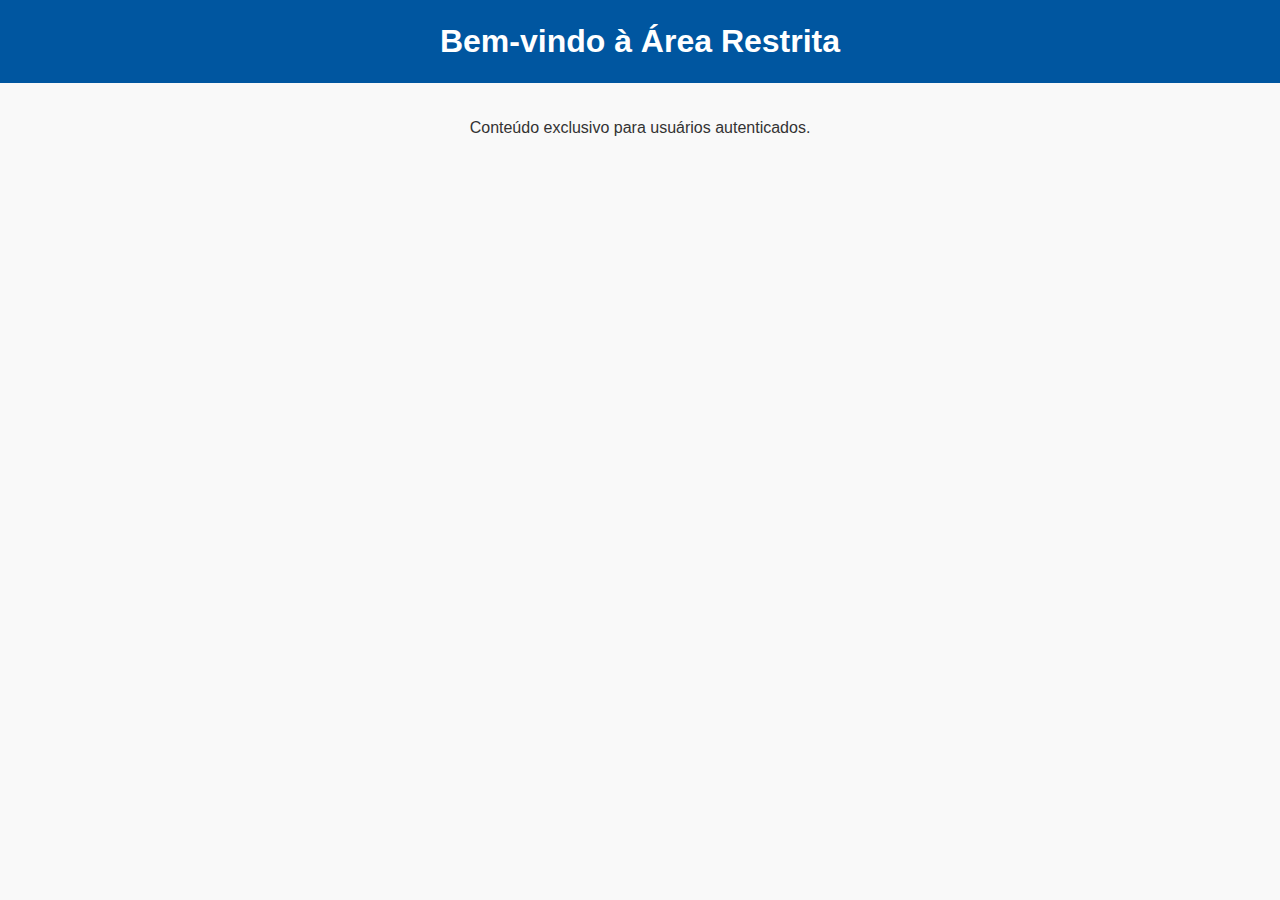
==== area-restrita.html @ 5148aba6 "Create area-restrita.html" ====
<!DOCTYPE html>
<html lang="pt-BR">
<head>
    <meta charset="UTF-8">
    <meta name="viewport" content="width=device-width, initial-scale=1.0">
    <title>Área Restrita</title>
    <link rel="stylesheet" href="styles.css">
</head>
<body>
    <header>
        <h1>Bem-vindo à Área Restrita</h1>
    </header>
    <main>
        <p>Conteúdo exclusivo para usuários autenticados.</p>
    </main>
    <script src="scripts.js"></script>
</body>
</html>
---- styles.css ----
/* Reset básico */
* {
    margin: 0;
    padding: 0;
    box-sizing: border-box;
}

body {
    font-family: Arial, sans-serif;
    line-height: 1.6;
    background-color: #f9f9f9;
    color: #333;
}

header {
    background: #0056a0; /* Azul escuro */
    color: #fff;
    padding: 1rem;
    text-align: center;
    position: relative;
}

header .logo {
    font-size: 2.5rem;
    font-weight: bold;
    margin-bottom: 0.5rem;
}

nav ul {
    position: sticky;
    top: 0;
    list-style: none;
    padding: 0;
    margin: 0;
}

nav ul li {
    display: inline;
    margin: 0 1rem;
}

nav ul li a {
    color: #fff;
    text-decoration: none;
    font-weight: bold;
}

.social-media {
    position: absolute;
    top: 1rem;
    right: 1rem;
}

.social-button {
    display: inline-block;
    margin-left: 0.5rem;
    color: #fff;
    font-size: 1.5rem;
    text-decoration: none;
}

.social-button i {
    transition: color 0.3s ease;
}

.social-button:hover i {
    color: #e0f2f1; /* Verde claro */
}

section {
    padding: 2rem;
}

#banner {
    background: #e0f2f1; /* Verde claro */
    text-align: center;
    padding: 4rem 0;
    border-bottom: 2px solid #0056a0; /* Azul escuro */
}

#banner img {
    width: 100%;
    height: auto;
    border-bottom: 4px solid #0056a0; /* Azul escuro */
}

#banner h1 {
    color: #0056a0; /* Azul escuro */
    font-size: 2.5rem;
    margin-top: 1rem;
}

#banner p {
    color: #00796b; /* Verde escuro */
    font-size: 1.2rem;
}

section h2 {
    color: #0056a0; /* Azul escuro */
    border-bottom: 2px solid #00796b; /* Verde escuro */
    padding-bottom: 0.5rem;
    margin-bottom: 1rem;
}

form {
    max-width: 600px;
    margin: 0 auto;
    background: #fff;
    padding: 2rem;
    border-radius: 8px;
    box-shadow: 0 0 10px rgba(0, 0, 0, 0.1);
}

form label {
    display: block;
    margin: 0.5rem 0 0.25rem;
    font-weight: bold;
}

form input, form textarea {
    width: 100%;
    padding: 0.75rem;
    margin-bottom: 1rem;
    border: 1px solid #ccc;
    border-radius: 4px;
}

form button {
    background: #0056a0; /* Azul escuro */
    color: #fff;
    border: none;
    padding: 0.75rem 1.5rem;
    cursor: pointer;
    border-radius: 4px;
    font-size: 1rem;
}

form button:hover {
    background: #004494; /* Azul mais escuro */
}

.button-container {
    margin-top: 2rem;
    text-align: center;
}

.button {
    display: inline-block;
    background: #00796b; /* Verde escuro */
    color: #fff;
    padding: 0.75rem 1.5rem;
    margin: 0.5rem;
    text-decoration: none;
    border-radius: 4px;
    font-size: 1rem;
}

.button:hover {
    background: #004d40; /* Verde mais escuro */
}

footer {
    background: #0056a0; /* Azul escuro */
    color: #fff;
    text-align: center;
    padding: 1rem;
    position: relative;
    bottom: 0;
    width: 100%;
}

/* Estilo do Chatbot */
#chatbot {
    position: fixed;
    bottom: 1rem;
    right: 1rem;
    z-index: 1000;
}

#chatbox {
    display: none;
    position: absolute;
    bottom: 0;
    right: 0;
    width: 300px;
    max-height: 400px;
    background: #fff;
    border: 1px solid #ddd;
    box-shadow: 0 0 10px rgba(0, 0, 0, 0.2);
    border-radius: 8px;
    overflow: hidden;
}

#chat-header {
    background: #00b871; /* Azul escuro */
    color: #fff;
    padding: 0.5rem;
    display: flex;
    justify-content: space-between;
    align-items: center;
}

#chat-header h2 {
    font-size: 1rem;
}

#chat-content {
    padding: 1rem;
    max-height: 300px;
    overflow-y: auto;
}

#chat-log {
    margin-bottom: 1rem;
}

#chat-input-container {
    display: flex;
}

#chat-input {
    flex: 1;
    padding: 0.5rem;
    border: 1px solid #ddd;
    border-radius: 4px;
}

#send-message {
    background: #00b871; /* Azul escuro */
    color: #fff;
    border: none;
    padding: 0.5rem 1rem;
    cursor: pointer;
    border-radius: 4px;
    margin-left: 0.5rem;
}

#send-message:hover {
    background: #035231; /* Azul mais escuro */
}

#open-chat {
    background: #00b871; /* Azul escuro */
    color: #fff;
    border: none;
    padding: 1rem;
    cursor: pointer;
    border-radius: 50%;
    font-size: 1.5rem;
}

#open-chat:hover {
    background: #035231; /* Azul mais escuro */
}
img {
    width: 200px;
    height: 200px;
    border: 2px solid #000;
}
html, body {
    margin: 0;
    padding: 0;
    height: 100%;
    overflow: hidden;
}

.overlay-container {
    position: fixed;
    width: 50%; /* Ajuste a largura conforme necessário */
    height: 7%; /* Ajuste a altura conforme necessário */
    margin: auto;
    top: 10%;
    left: 10%;
    transform: translate(-10%, -10%);
    border: 2px solid #000;
    box-shadow: 0 0 10px rgba(0, 0, 0, 0.5);
}

.overlay-container img {
    width: 100%;
    height: auto;
    object-fit: cover;
}

.overlay-container .overlay-text {
    position: absolute;
    top: 50%;
    left: 50%;
    transform: translate(-50%, -50%);
    color: white;
    background-color: rgba(0, 0, 0, 0.5);
    padding: 10px;
    border-radius: 5px;
    text-align: center;
}

.overlay-container a {
    text-decoration: none;
    color: inherit;
    display: block;
    width: 100%;
    height: 100%;
}

.close-btn {
    position: absolute;
    top: 10px;
    right: 10px;
    background-color: red;
    color: white;
    border: none;
    padding: 5px 10px;
    cursor: pointer;
    border-radius: 5px;
}

html, body {
    overflow: auto; /* Certifique-se de que a rolagem está habilitada */
}
.video-container {
    position: relative;
    width: 600px;
    margin: auto;
}

.video-container button {
    position: absolute;
    top: 10px;
    right: 10px;
    background-color: #000;
    color: #fff;
    border: none;
    padding: 10px;
    cursor: pointer;
    border-radius: 5px;
}

.animated-title {
    font-size: 2em;
    animation: fadeIn 30s ease-in-out infinite;
}

@keyframes fadeIn {
    0% {
        opacity: 0;
        transform: translateY(-20px);
    }
    50% {
        opacity: 1;
        transform: translateY(0);
    }
    100% {
        opacity: 0;
        transform: translateY(20px);
    }
}

.gallery {
    display: flex;
    flex-wrap: wrap;
    gap: 15px;
    padding: 20px;
    max-width: 1000px;
    width: 100%;
    justify-content: center;
}

.gallery__item {
    flex: 0 1 calc(33.333% - 30px); /* Ajuste para três imagens por linha */
    overflow: hidden;
    border-radius: 10px;
    box-shadow: 0 4px 8px rgba(0, 0, 0, 0.1);
    text-align: center; /* Centraliza o texto do comentário */
}

.gallery__img {
    width: 100%;
    height: auto;
    display: block;
}

.gallery__caption {
    margin-top: 10px;
    font-size: 14px;
    color: #555;
}
.arrow::before {
    content: '\2192'; /* Unicode para seta direita */
    margin-right: 5px;
}
.bullet::before {
    content: '\2022'; /* Unicode para ponto */
    margin-right: 5px;
}

.back-to-top {
    position: flex;
    bottom: 20px;
    right: 20px;
    display: none;
    background-color: #333;
    color: #fff;
    border: none;
    padding: 10px 20px;
    border-radius: 5px;
    cursor: pointer;
    box-shadow: 0 4px 8px rgba(0, 0, 0, 0.1);
    transition: opacity 0.3s ease;
}

.back-to-top.show {
    display: block;
    opacity: 1;
}
main {
    padding: 2rem;
    text-align: center;
}

.botao-equipe {
    display: inline-block;
    padding: 1rem 2rem;
    background-color: #007BFF;
    color: #fff;
    text-decoration: none;
    border-radius: 5px;
    margin-top: 2rem;
}

.membro-equipe {
    background-color: #fff;
    padding: 1rem;
    margin: 1rem 0;
    border-radius: 5px;
    box-shadow: 0 0 10px rgba(0, 0, 0, 0.1);
    text-align: left;
}

.membro-equipe img {
    max-width: 150px;
    border-radius: 50%;
}

.membro-equipe h3 {
    margin-top: 0;
}
video {
    width: 100%;
    height: auto;
    display: block;
}
.botao-links-uteis {
    display: inline-block;
    padding: 1rem 2rem;
    background-color: #007BFF;
    color: #fff;
    text-decoration: none;
    border-radius: 5px;
    margin-top: 2rem;
}

.links-uteis {
    background-color: #fff;
    padding: 1rem;
    margin: 1rem 0;
    border-radius: 5px;
    box-shadow: 0 0 10px rgba(0, 0, 0, 0.1);
    text-align: left;
}

.links-uteis ul {
    list-style: none;
    padding: 0;
}

.links-uteis ul li {
    margin: 0.5rem 0;
}

.links-uteis ul li a {
    color: #007BFF;
    text-decoration: none;
}

.links-uteis ul li a:hover {
    text-decoration: underline;
}
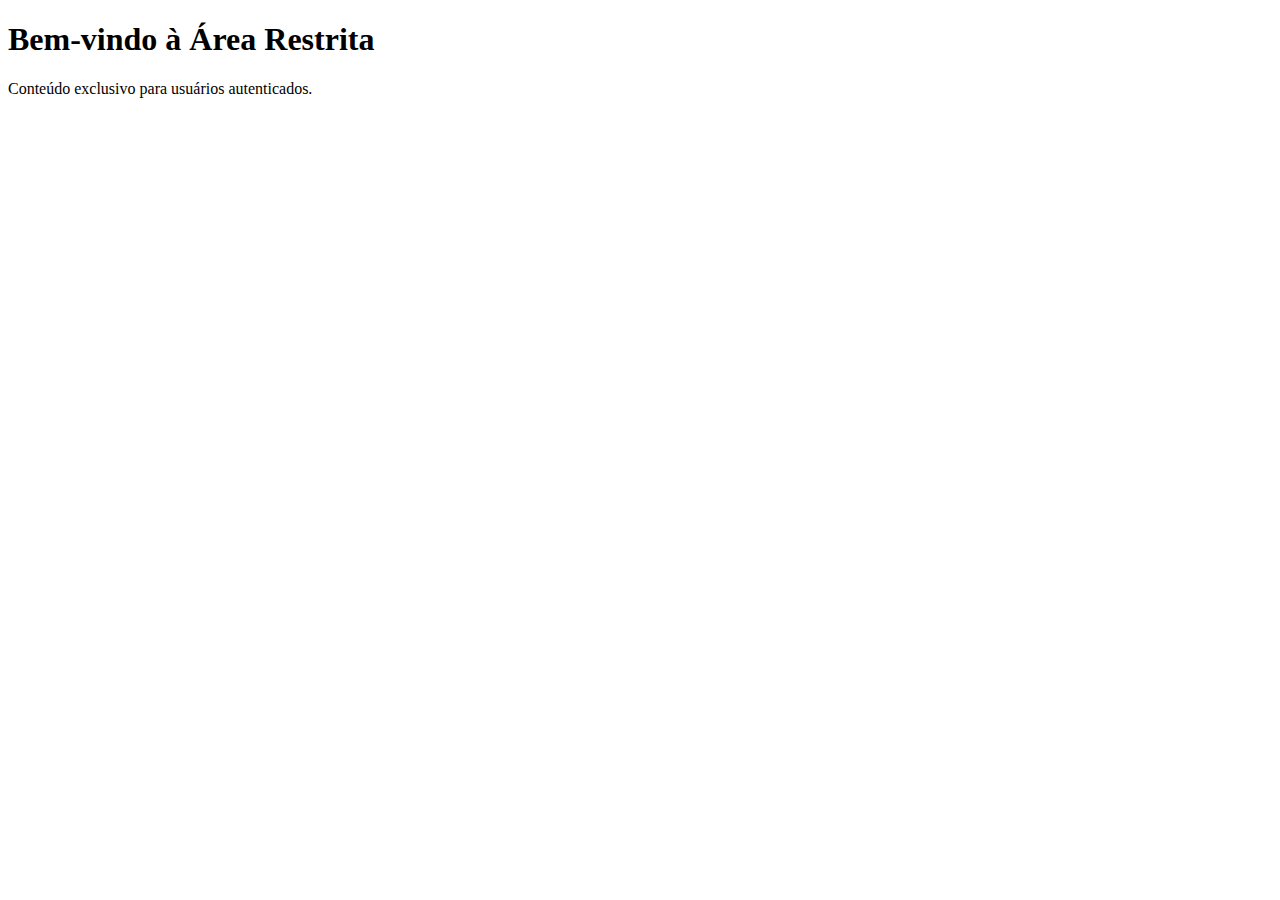
==== commit b6abaae0: "Update area-restrita.html" ====
--- a/area-restrita.html
+++ b/area-restrita.html
@@ -4,7 +4,7 @@
     <meta charset="UTF-8">
     <meta name="viewport" content="width=device-width, initial-scale=1.0">
     <title>Área Restrita</title>
-    <link rel="stylesheet" href="styles.css">
+    <link rel="stylesheet" href="styles1.css">
 </head>
 <body>
     <header>
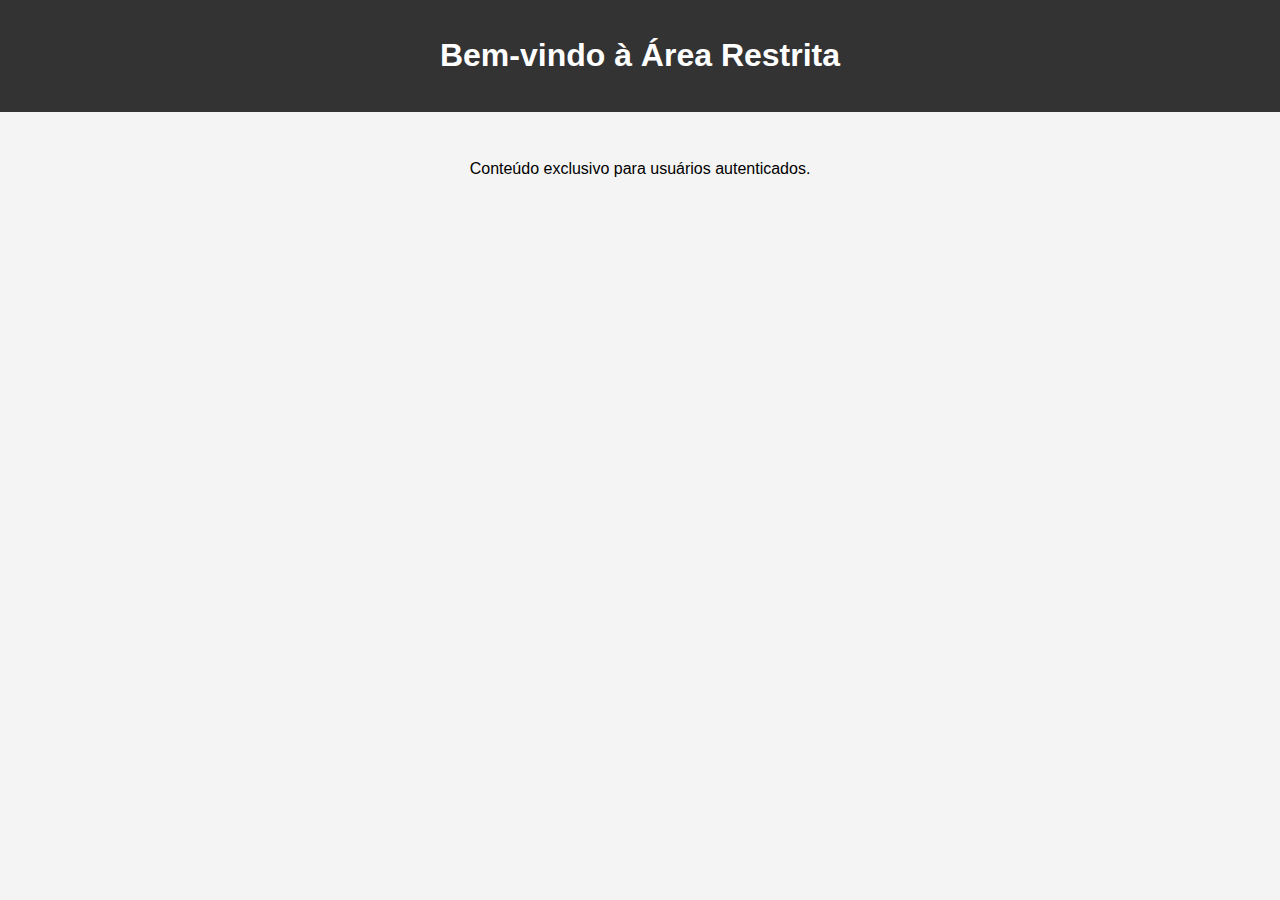
==== commit b203ef3e: "Update area-restrita.html" ====
--- a/area-restrita.html
+++ b/area-restrita.html
@@ -4,7 +4,7 @@
     <meta charset="UTF-8">
     <meta name="viewport" content="width=device-width, initial-scale=1.0">
     <title>Área Restrita</title>
-    <link rel="stylesheet" href="styles1.css">
+    <link rel="stylesheet" href="style1.css">
 </head>
 <body>
     <header>
@@ -13,6 +13,5 @@
     <main>
         <p>Conteúdo exclusivo para usuários autenticados.</p>
     </main>
-    <script src="scripts.js"></script>
 </body>
 </html>
--- a/style1.css
+++ b/style1.css
@@ -0,0 +1,74 @@
+body {
+    font-family: Arial, sans-serif;
+    margin: 0;
+    padding: 0;
+    background-color: #f4f4f4;
+}
+
+header {
+    background-color: #333;
+    color: #fff;
+    padding: 1rem 0;
+    text-align: center;
+}
+
+nav ul {
+    list-style: none;
+    padding: 0;
+}
+
+nav ul li {
+    display: inline;
+    margin: 0 1rem;
+}
+
+nav ul li a {
+    color: #fff;
+    text-decoration: none;
+}
+
+main {
+    padding: 2rem;
+    text-align: center;
+}
+
+.botao-restrito {
+    display: inline-block;
+    padding: 1rem 2rem;
+    background-color: #007BFF;
+    color: #fff;
+    text-decoration: none;
+    border-radius: 5px;
+    margin-top: 2rem;
+}
+
+form {
+    display: inline-block;
+    text-align: left;
+}
+
+label {
+    display: block;
+    margin-top: 1rem;
+}
+
+input {
+    width: 100%;
+    padding: 0.5rem;
+    margin-top: 0.5rem;
+}
+
+button {
+    display: block;
+    width: 100%;
+    padding: 1rem;
+    background-color: #007BFF;
+    color: #fff;
+    border: none;
+    margin-top: 1rem;
+    cursor: pointer;
+}
+
+button:hover {
+    background-color: #0056b3;
+}
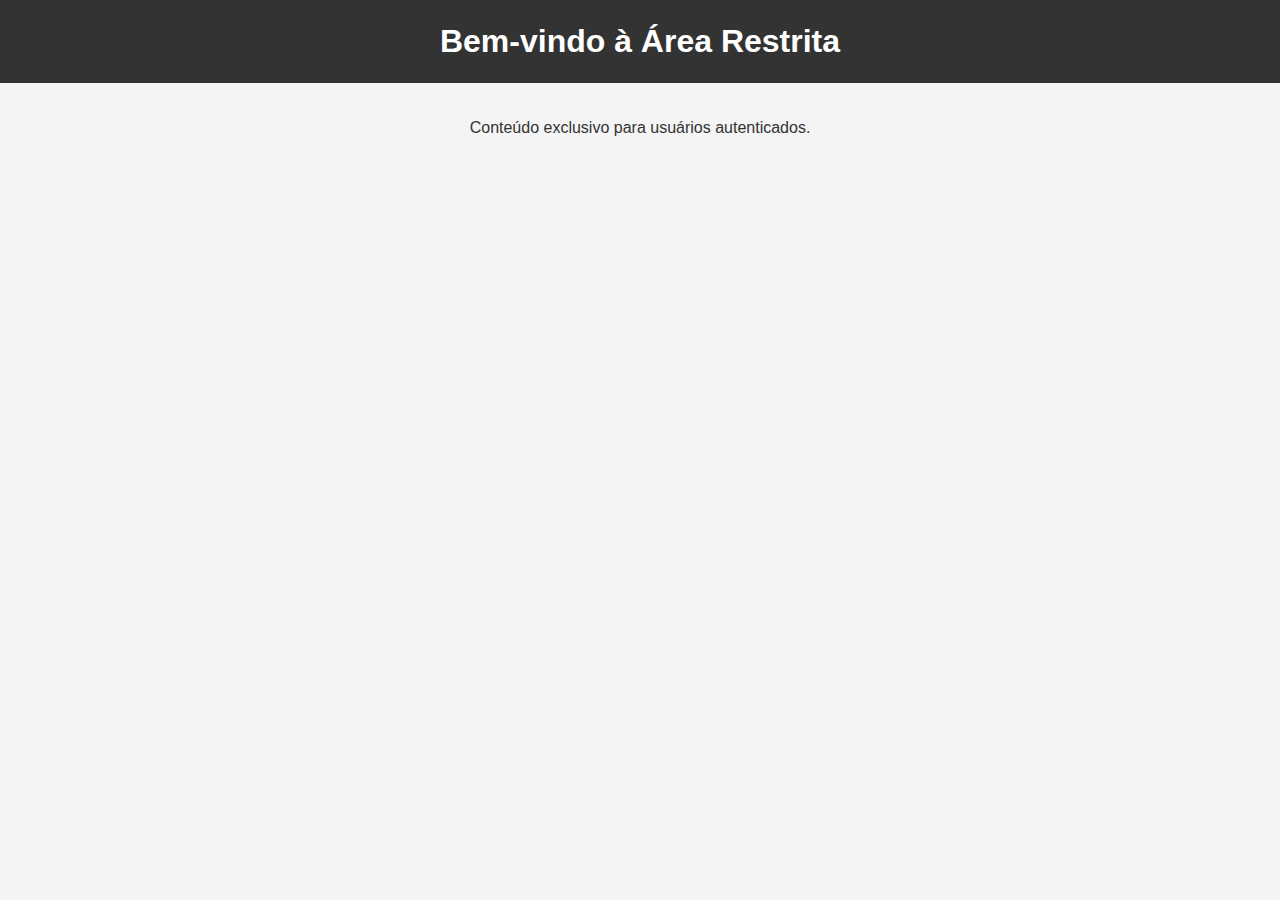
==== commit b78f4f19: "Update area-restrita.html" ====
--- a/area-restrita.html
+++ b/area-restrita.html
@@ -4,7 +4,7 @@
     <meta charset="UTF-8">
     <meta name="viewport" content="width=device-width, initial-scale=1.0">
     <title>Área Restrita</title>
-    <link rel="stylesheet" href="style1.css">
+    <link rel="stylesheet" href="styles.css">
 </head>
 <body>
     <header>
--- a/styles.css
+++ b/styles.css
@@ -0,0 +1,561 @@
+/* Reset básico */
+* {
+    margin: 0;
+    padding: 0;
+    box-sizing: border-box;
+}
+
+body {
+    font-family: Arial, sans-serif;
+    line-height: 1.6;
+    background-color: #f9f9f9;
+    color: #333;
+}
+
+header {
+    background: #0056a0; /* Azul escuro */
+    color: #fff;
+    padding: 1rem;
+    text-align: center;
+    position: relative;
+}
+
+header .logo {
+    font-size: 2.5rem;
+    font-weight: bold;
+    margin-bottom: 0.5rem;
+}
+
+nav ul {
+    position: sticky;
+    top: 0;
+    list-style: none;
+    padding: 0;
+    margin: 0;
+}
+
+nav ul li {
+    display: inline;
+    margin: 0 1rem;
+}
+
+nav ul li a {
+    color: #fff;
+    text-decoration: none;
+    font-weight: bold;
+}
+
+.social-media {
+    position: absolute;
+    top: 1rem;
+    right: 1rem;
+}
+
+.social-button {
+    display: inline-block;
+    margin-left: 0.5rem;
+    color: #fff;
+    font-size: 1.5rem;
+    text-decoration: none;
+}
+
+.social-button i {
+    transition: color 0.3s ease;
+}
+
+.social-button:hover i {
+    color: #e0f2f1; /* Verde claro */
+}
+
+section {
+    padding: 2rem;
+}
+
+#banner {
+    background: #e0f2f1; /* Verde claro */
+    text-align: center;
+    padding: 4rem 0;
+    border-bottom: 2px solid #0056a0; /* Azul escuro */
+}
+
+#banner img {
+    width: 100%;
+    height: auto;
+    border-bottom: 4px solid #0056a0; /* Azul escuro */
+}
+
+#banner h1 {
+    color: #0056a0; /* Azul escuro */
+    font-size: 2.5rem;
+    margin-top: 1rem;
+}
+
+#banner p {
+    color: #00796b; /* Verde escuro */
+    font-size: 1.2rem;
+}
+
+section h2 {
+    color: #0056a0; /* Azul escuro */
+    border-bottom: 2px solid #00796b; /* Verde escuro */
+    padding-bottom: 0.5rem;
+    margin-bottom: 1rem;
+}
+
+form {
+    max-width: 600px;
+    margin: 0 auto;
+    background: #fff;
+    padding: 2rem;
+    border-radius: 8px;
+    box-shadow: 0 0 10px rgba(0, 0, 0, 0.1);
+}
+
+form label {
+    display: block;
+    margin: 0.5rem 0 0.25rem;
+    font-weight: bold;
+}
+
+form input, form textarea {
+    width: 100%;
+    padding: 0.75rem;
+    margin-bottom: 1rem;
+    border: 1px solid #ccc;
+    border-radius: 4px;
+}
+
+form button {
+    background: #0056a0; /* Azul escuro */
+    color: #fff;
+    border: none;
+    padding: 0.75rem 1.5rem;
+    cursor: pointer;
+    border-radius: 4px;
+    font-size: 1rem;
+}
+
+form button:hover {
+    background: #004494; /* Azul mais escuro */
+}
+
+.button-container {
+    margin-top: 2rem;
+    text-align: center;
+}
+
+.button {
+    display: inline-block;
+    background: #00796b; /* Verde escuro */
+    color: #fff;
+    padding: 0.75rem 1.5rem;
+    margin: 0.5rem;
+    text-decoration: none;
+    border-radius: 4px;
+    font-size: 1rem;
+}
+
+.button:hover {
+    background: #004d40; /* Verde mais escuro */
+}
+
+footer {
+    background: #0056a0; /* Azul escuro */
+    color: #fff;
+    text-align: center;
+    padding: 1rem;
+    position: relative;
+    bottom: 0;
+    width: 100%;
+}
+
+/* Estilo do Chatbot */
+#chatbot {
+    position: fixed;
+    bottom: 1rem;
+    right: 1rem;
+    z-index: 1000;
+}
+
+#chatbox {
+    display: none;
+    position: absolute;
+    bottom: 0;
+    right: 0;
+    width: 300px;
+    max-height: 400px;
+    background: #fff;
+    border: 1px solid #ddd;
+    box-shadow: 0 0 10px rgba(0, 0, 0, 0.2);
+    border-radius: 8px;
+    overflow: hidden;
+}
+
+#chat-header {
+    background: #00b871; /* Azul escuro */
+    color: #fff;
+    padding: 0.5rem;
+    display: flex;
+    justify-content: space-between;
+    align-items: center;
+}
+
+#chat-header h2 {
+    font-size: 1rem;
+}
+
+#chat-content {
+    padding: 1rem;
+    max-height: 300px;
+    overflow-y: auto;
+}
+
+#chat-log {
+    margin-bottom: 1rem;
+}
+
+#chat-input-container {
+    display: flex;
+}
+
+#chat-input {
+    flex: 1;
+    padding: 0.5rem;
+    border: 1px solid #ddd;
+    border-radius: 4px;
+}
+
+#send-message {
+    background: #00b871; /* Azul escuro */
+    color: #fff;
+    border: none;
+    padding: 0.5rem 1rem;
+    cursor: pointer;
+    border-radius: 4px;
+    margin-left: 0.5rem;
+}
+
+#send-message:hover {
+    background: #035231; /* Azul mais escuro */
+}
+
+#open-chat {
+    background: #00b871; /* Azul escuro */
+    color: #fff;
+    border: none;
+    padding: 1rem;
+    cursor: pointer;
+    border-radius: 50%;
+    font-size: 1.5rem;
+}
+
+#open-chat:hover {
+    background: #035231; /* Azul mais escuro */
+}
+img {
+    width: 200px;
+    height: 200px;
+    border: 2px solid #000;
+}
+html, body {
+    margin: 0;
+    padding: 0;
+    height: 100%;
+    overflow: hidden;
+}
+
+.overlay-container {
+    position: fixed;
+    width: 50%; /* Ajuste a largura conforme necessário */
+    height: 7%; /* Ajuste a altura conforme necessário */
+    margin: auto;
+    top: 10%;
+    left: 10%;
+    transform: translate(-10%, -10%);
+    border: 2px solid #000;
+    box-shadow: 0 0 10px rgba(0, 0, 0, 0.5);
+}
+
+.overlay-container img {
+    width: 100%;
+    height: auto;
+    object-fit: cover;
+}
+
+.overlay-container .overlay-text {
+    position: absolute;
+    top: 50%;
+    left: 50%;
+    transform: translate(-50%, -50%);
+    color: white;
+    background-color: rgba(0, 0, 0, 0.5);
+    padding: 10px;
+    border-radius: 5px;
+    text-align: center;
+}
+
+.overlay-container a {
+    text-decoration: none;
+    color: inherit;
+    display: block;
+    width: 100%;
+    height: 100%;
+}
+
+.close-btn {
+    position: absolute;
+    top: 10px;
+    right: 10px;
+    background-color: red;
+    color: white;
+    border: none;
+    padding: 5px 10px;
+    cursor: pointer;
+    border-radius: 5px;
+}
+
+html, body {
+    overflow: auto; /* Certifique-se de que a rolagem está habilitada */
+}
+.video-container {
+    position: relative;
+    width: 600px;
+    margin: auto;
+}
+
+.video-container button {
+    position: absolute;
+    top: 10px;
+    right: 10px;
+    background-color: #000;
+    color: #fff;
+    border: none;
+    padding: 10px;
+    cursor: pointer;
+    border-radius: 5px;
+}
+
+.animated-title {
+    font-size: 2em;
+    animation: fadeIn 30s ease-in-out infinite;
+}
+
+@keyframes fadeIn {
+    0% {
+        opacity: 0;
+        transform: translateY(-20px);
+    }
+    50% {
+        opacity: 1;
+        transform: translateY(0);
+    }
+    100% {
+        opacity: 0;
+        transform: translateY(20px);
+    }
+}
+
+.gallery {
+    display: flex;
+    flex-wrap: wrap;
+    gap: 15px;
+    padding: 20px;
+    max-width: 1000px;
+    width: 100%;
+    justify-content: center;
+}
+
+.gallery__item {
+    flex: 0 1 calc(33.333% - 30px); /* Ajuste para três imagens por linha */
+    overflow: hidden;
+    border-radius: 10px;
+    box-shadow: 0 4px 8px rgba(0, 0, 0, 0.1);
+    text-align: center; /* Centraliza o texto do comentário */
+}
+
+.gallery__img {
+    width: 100%;
+    height: auto;
+    display: block;
+}
+
+.gallery__caption {
+    margin-top: 10px;
+    font-size: 14px;
+    color: #555;
+}
+.arrow::before {
+    content: '\2192'; /* Unicode para seta direita */
+    margin-right: 5px;
+}
+.bullet::before {
+    content: '\2022'; /* Unicode para ponto */
+    margin-right: 5px;
+}
+
+.back-to-top {
+    position: flex;
+    bottom: 20px;
+    right: 20px;
+    display: none;
+    background-color: #333;
+    color: #fff;
+    border: none;
+    padding: 10px 20px;
+    border-radius: 5px;
+    cursor: pointer;
+    box-shadow: 0 4px 8px rgba(0, 0, 0, 0.1);
+    transition: opacity 0.3s ease;
+}
+
+.back-to-top.show {
+    display: block;
+    opacity: 1;
+}
+main {
+    padding: 2rem;
+    text-align: center;
+}
+
+.botao-equipe {
+    display: inline-block;
+    padding: 1rem 2rem;
+    background-color: #007BFF;
+    color: #fff;
+    text-decoration: none;
+    border-radius: 5px;
+    margin-top: 2rem;
+}
+
+.membro-equipe {
+    background-color: #fff;
+    padding: 1rem;
+    margin: 1rem 0;
+    border-radius: 5px;
+    box-shadow: 0 0 10px rgba(0, 0, 0, 0.1);
+    text-align: left;
+}
+
+.membro-equipe img {
+    max-width: 150px;
+    border-radius: 50%;
+}
+
+.membro-equipe h3 {
+    margin-top: 0;
+}
+video {
+    width: 100%;
+    height: auto;
+    display: block;
+}
+.botao-links-uteis {
+    display: inline-block;
+    padding: 1rem 2rem;
+    background-color: #007BFF;
+    color: #fff;
+    text-decoration: none;
+    border-radius: 5px;
+    margin-top: 2rem;
+}
+
+.links-uteis {
+    background-color: #fff;
+    padding: 1rem;
+    margin: 1rem 0;
+    border-radius: 5px;
+    box-shadow: 0 0 10px rgba(0, 0, 0, 0.1);
+    text-align: left;
+}
+
+.links-uteis ul {
+    list-style: none;
+    padding: 0;
+}
+
+.links-uteis ul li {
+    margin: 0.5rem 0;
+}
+
+.links-uteis ul li a {
+    color: #007BFF;
+    text-decoration: none;
+}
+
+.links-uteis ul li a:hover {
+    text-decoration: underline;
+}
+body {
+    font-family: Arial, sans-serif;
+    margin: 0;
+    padding: 0;
+    background-color: #f4f4f4;
+}
+
+header {
+    background-color: #333;
+    color: #fff;
+    padding: 1rem 0;
+    text-align: center;
+}
+
+nav ul {
+    list-style: none;
+    padding: 0;
+}
+
+nav ul li {
+    display: inline;
+    margin: 0 1rem;
+}
+
+nav ul li a {
+    color: #fff;
+    text-decoration: none;
+}
+
+main {
+    padding: 2rem;
+    text-align: center;
+}
+
+.botao-restrito {
+    display: inline-block;
+    padding: 1rem 2rem;
+    background-color: #007BFF;
+    color: #fff;
+    text-decoration: none;
+    border-radius: 5px;
+    margin-top: 2rem;
+}
+
+form {
+    display: inline-block;
+    text-align: left;
+}
+
+label {
+    display: block;
+    margin-top: 1rem;
+}
+
+input {
+    width: 100%;
+    padding: 0.5rem;
+    margin-top: 0.5rem;
+}
+
+button {
+    display: block;
+    width: 100%;
+    padding: 1rem;
+    background-color: #007BFF;
+    color: #fff;
+    border: none;
+    margin-top: 1rem;
+    cursor: pointer;
+}
+
+button:hover {
+    background-color: #0056b3;
+}
